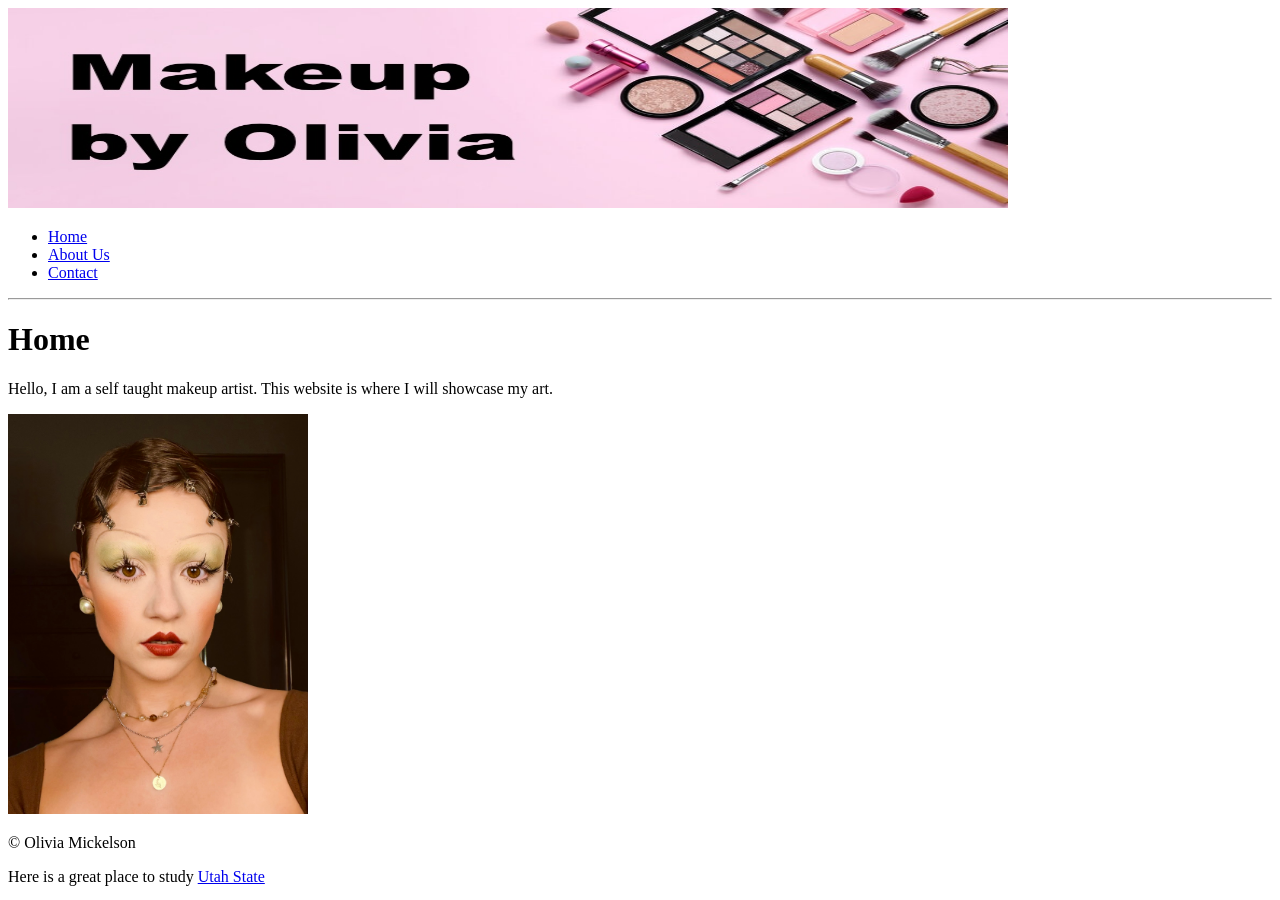
==== index.html @ e47367bf "Update index.html" ====
<!DOCTYPE html>
<html>
<head>
<link rel="stylesheet" href="mystyle.css">
<title>Makeup by Olivia: Home</title>
</head>
<body>
<img src="images/bannerimage2.jpg" alt="banner image" width="1000" height="200"> 
    <ul>
            <li><a href="index.html">Home</a></li>
            <li><a href="about.html">About Us</a></li>
            <li><a href="contact.html">Contact</a></li>
    </ul>


<hr>
  
<h1>Home</h1>
<p>Hello, I am a self taught makeup artist. This website is where I will showcase my art.</p>
    <img src="images/Tezza-4149.jpeg" alt="makeup image 1" width="300" height="400"
<hr> 
<p>&copy; Olivia Mickelson </p> 
  Here is a great place to study <a href="http://usu.edu"> Utah State </a>
</body>
</html>
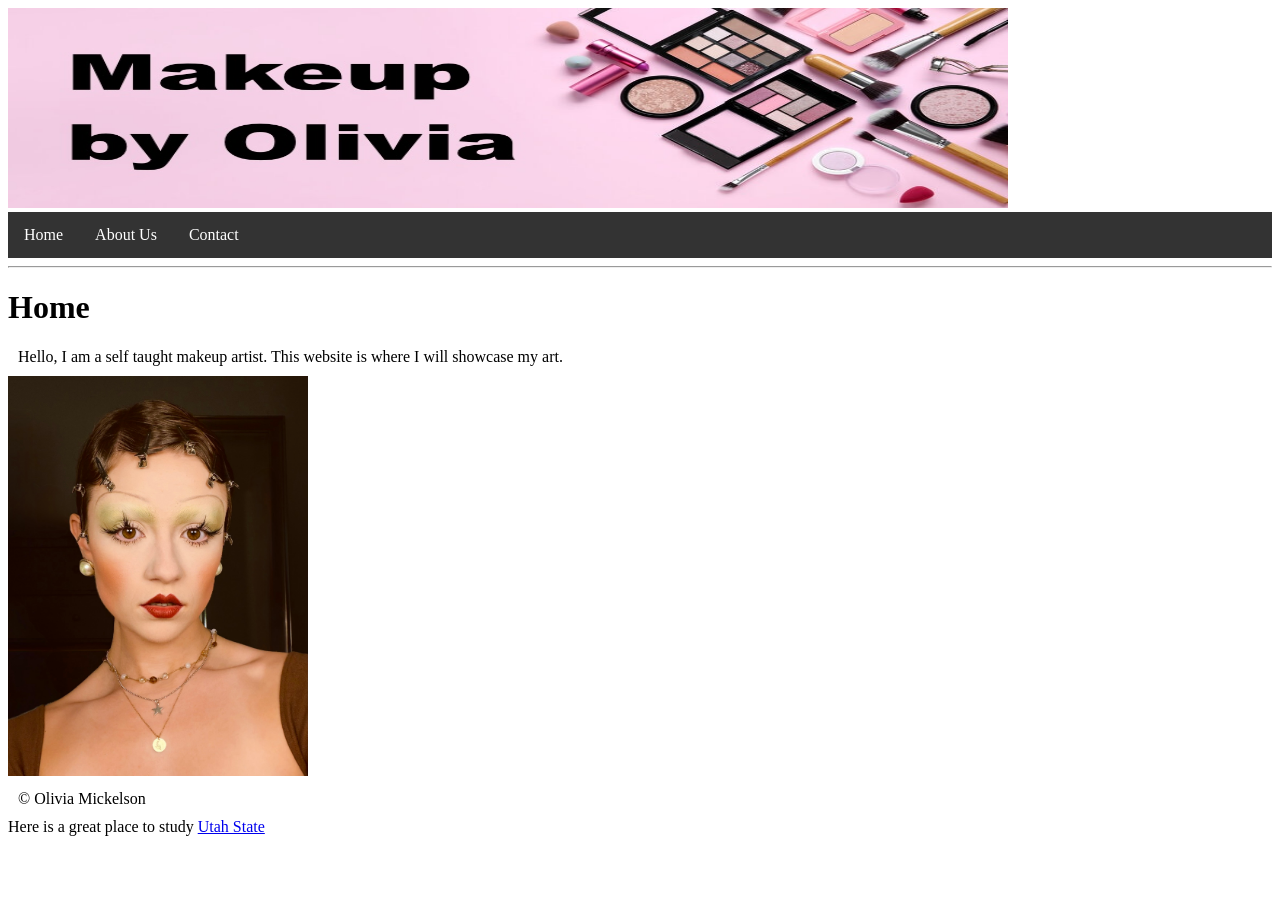
==== commit 0252adea: "Fix stylesheet link case sensitivity" ====
--- a/index.html
+++ b/index.html
@@ -1,16 +1,16 @@
 <!DOCTYPE html>
 <html>
 <head>
-<link rel="stylesheet" href="mystyle.css">
+<link rel="stylesheet" href="CSS/style1.css">
 <title>Makeup by Olivia: Home</title>
 </head>
 <body>
 <img src="images/bannerimage2.jpg" alt="banner image" width="1000" height="200"> 
-    <ul>
-            <li><a href="index.html">Home</a></li>
-            <li><a href="about.html">About Us</a></li>
-            <li><a href="contact.html">Contact</a></li>
-    </ul>
+<ul>
+    <li><a href="index.html">Home</a></li>
+        <li><a href="about.html">About Us</a></li>
+        <li><a href="contact.html">Contact</a></li>
+</ul>
 
 
 <hr>
--- a/CSS/style1.css
+++ b/CSS/style1.css
@@ -0,0 +1,51 @@
+<!DOCTYPE html>
+<html>
+<head>
+<style>
+body {
+  margin: 0;
+  padding: 0;
+}
+
+h2, p {
+  margin: 10px;
+}
+
+ul {
+  list-style-type: none;
+  margin: 0;
+  padding: 0;
+  overflow: hidden;
+  background-color: #333333;
+}
+
+ul li {
+  float: left;
+}
+
+ul li a {
+  display: block;
+  color: white;
+  text-align: center;
+  padding: 14px 16px;
+  text-decoration: none;
+}
+
+ul li a:hover {
+  background-color: #111111;
+}
+</style>
+</head>
+<body>
+
+<ul>
+  <li><a href="#home">Home</a></li>
+  <li><a href="#news">News</a></li>
+  <li><a href="#contact">Contact</a></li>
+  <li><a href="#about">About</a></li>
+</ul>
+
+<h2>Horizontal Navbar Using Float</h2>
+
+<p>Some text on the website.</p>
+
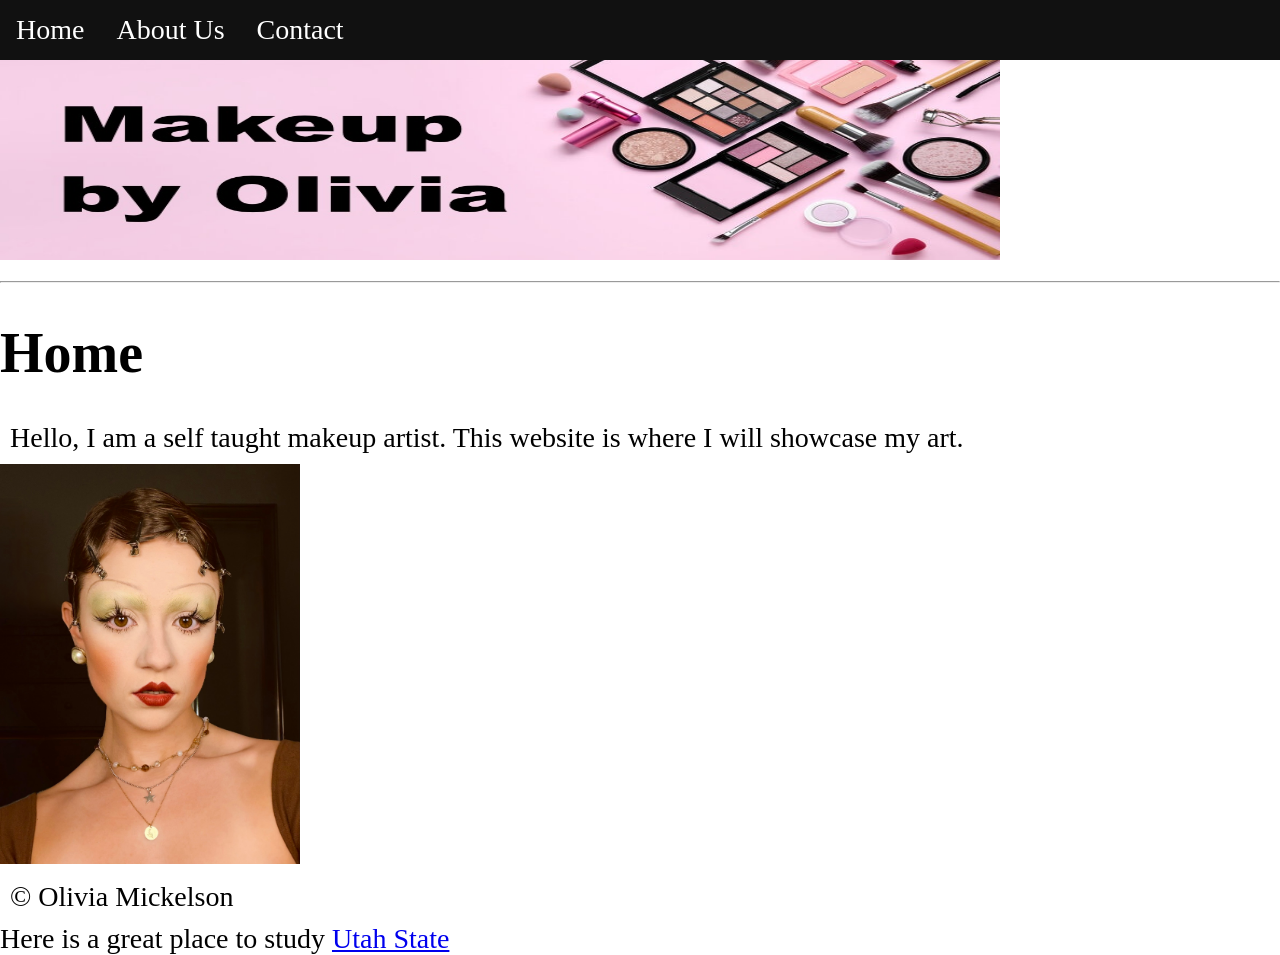
==== commit ce24d17c: "Add duplicate banner image to index.html Added a duplicate banner image to the home page." ====
--- a/index.html
+++ b/index.html
@@ -5,13 +5,14 @@
 <title>Makeup by Olivia: Home</title>
 </head>
 <body>
-<img src="images/bannerimage2.jpg" alt="banner image" width="1000" height="200"> 
+        
 <ul>
-    <li><a href="index.html">Home</a></li>
+        <li><a class="active" href="index.html">Home</a></li>
         <li><a href="about.html">About Us</a></li>
         <li><a href="contact.html">Contact</a></li>
 </ul>
 
+<img src="images/bannerimage2.jpg" alt="banner image" width="1000" height="200"> 
 
 <hr>
   
--- a/CSS/style1.css
+++ b/CSS/style1.css
@@ -1,10 +1,7 @@
-<!DOCTYPE html>
-<html>
-<head>
-<style>
 body {
   margin: 0;
   padding: 0;
+  font-size: 28px;
 }
 
 h2, p {
@@ -16,7 +13,9 @@
   margin: 0;
   padding: 0;
   overflow: hidden;
-  background-color: #333333;
+  background-color: #111111;
+  position: sticky;
+  top: 0;
 }
 
 ul li {
@@ -34,18 +33,7 @@
 ul li a:hover {
   background-color: #111111;
 }
-</style>
-</head>
-<body>
 
-<ul>
-  <li><a href="#home">Home</a></li>
-  <li><a href="#news">News</a></li>
-  <li><a href="#contact">Contact</a></li>
-  <li><a href="#about">About</a></li>
-</ul>
-
-<h2>Horizontal Navbar Using Float</h2>
-
-<p>Some text on the website.</p>
-
+ul li a.active {
+  background-color: #111111;
+}
